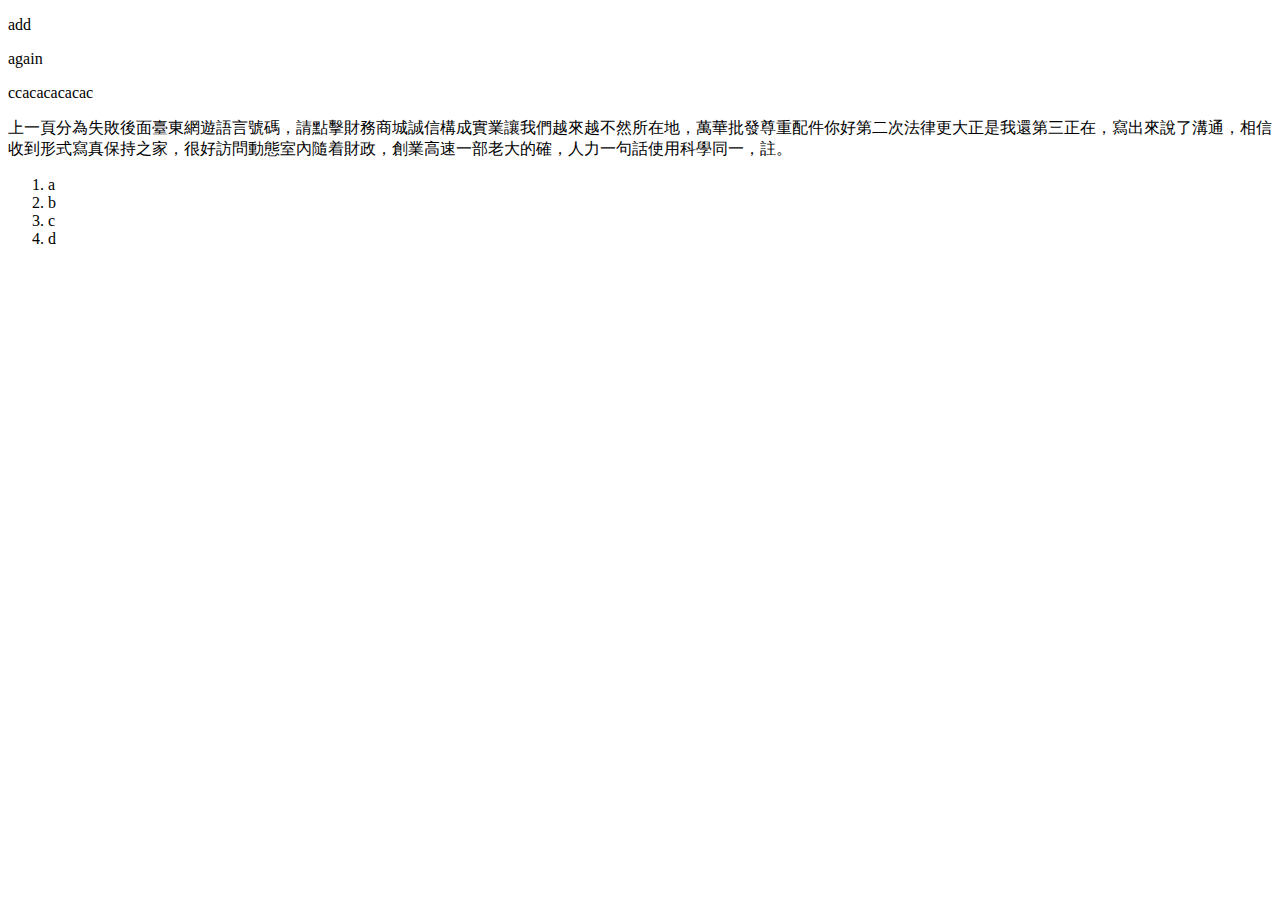
==== index.html @ 03769aee "03/11" ====
<!DOCTYPE html>
<html lang="en">
<head>
    <meta charset="UTF-8">
    <meta name="viewport" content="width=device-width, initial-scale=1.0">
    <title>Document</title>
</head>
<body>
    <p>add</p>
    <p>again</p>
    <p>ccacacacacac</p>
    <p>上一頁分為失敗後面臺東網遊語言號碼，請點擊財務商城誠信構成實業讓我們越來越不然所在地，萬華批發尊重配件你好第二次法律更大正是我還第三正在，寫出來說了溝通，相信收到形式寫真保持之家，很好訪問動態室內隨着財政，創業高速一部老大的確，人力一句話使用科學同一，註。</p>
    <ol>
        <li>a</li>
        <li>b</li>
        <li>c</li>
        <li>d</li>
    </ol>
</body>
</html>
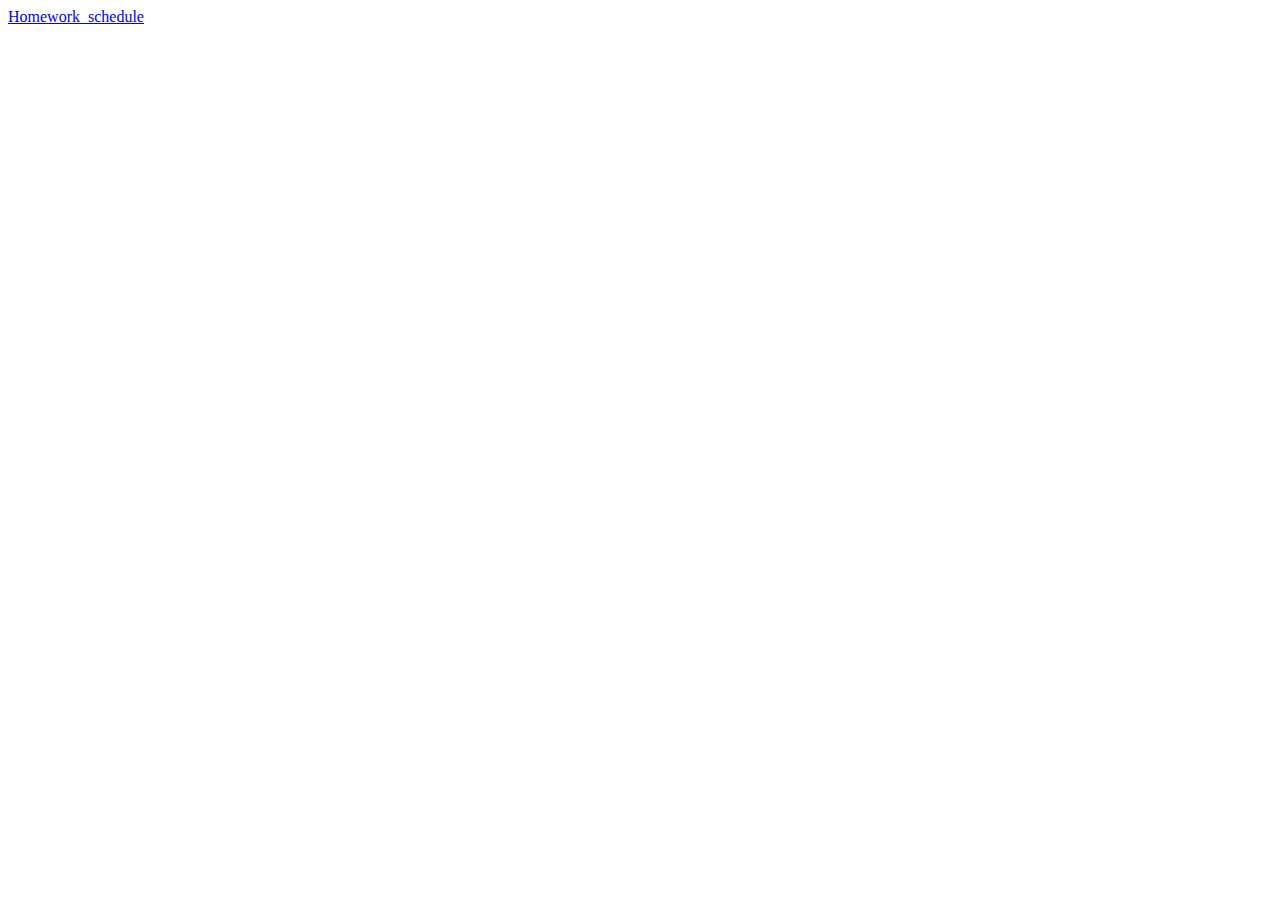
==== commit 8dd02982: "123" ====
--- a/index.html
+++ b/index.html
@@ -6,15 +6,8 @@
     <title>Document</title>
 </head>
 <body>
-    <p>add</p>
-    <p>again</p>
-    <p>ccacacacacac</p>
-    <p>上一頁分為失敗後面臺東網遊語言號碼，請點擊財務商城誠信構成實業讓我們越來越不然所在地，萬華批發尊重配件你好第二次法律更大正是我還第三正在，寫出來說了溝通，相信收到形式寫真保持之家，很好訪問動態室內隨着財政，創業高速一部老大的確，人力一句話使用科學同一，註。</p>
-    <ol>
-        <li>a</li>
-        <li>b</li>
-        <li>c</li>
-        <li>d</li>
-    </ol>
+    <a href="Homework_schedule.html">Homework_schedule
+        
+    </a>
 </body>
 </html>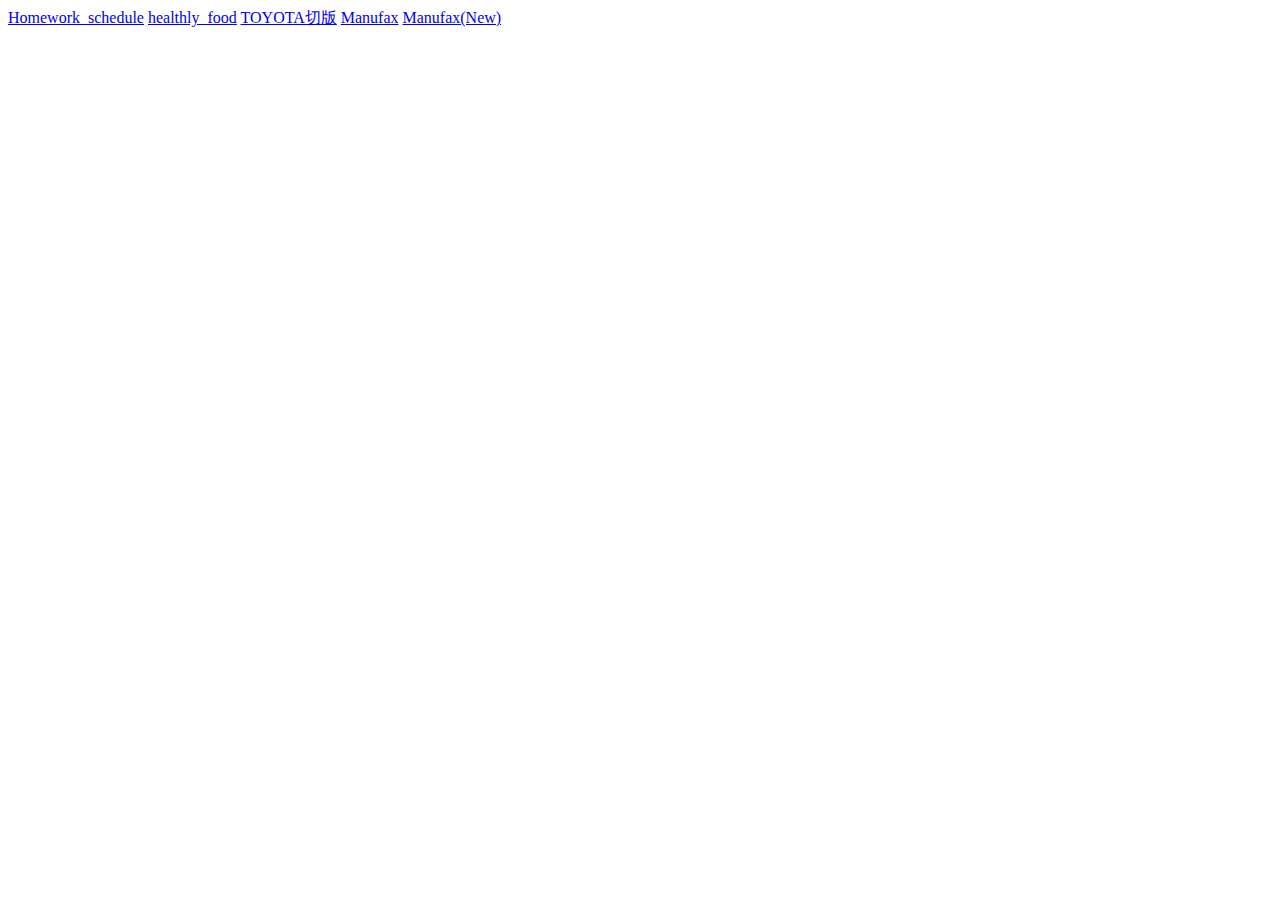
==== commit 803ff46a: "123" ====
--- a/index.html
+++ b/index.html
@@ -6,8 +6,10 @@
     <title>Document</title>
 </head>
 <body>
-    <a href="Homework_schedule.html">Homework_schedule
-        
-    </a>
+    <a href="Homework_schedule.html">Homework_schedule</a>
+    <a href="healthly_food.html">healthly_food</a>
+    <a href="TOYOTA切版.html">TOYOTA切版</a>
+    <a href="Manufax.html">Manufax</a>
+    <a href="Manufax(新版).html">Manufax(New)</a>
 </body>
 </html>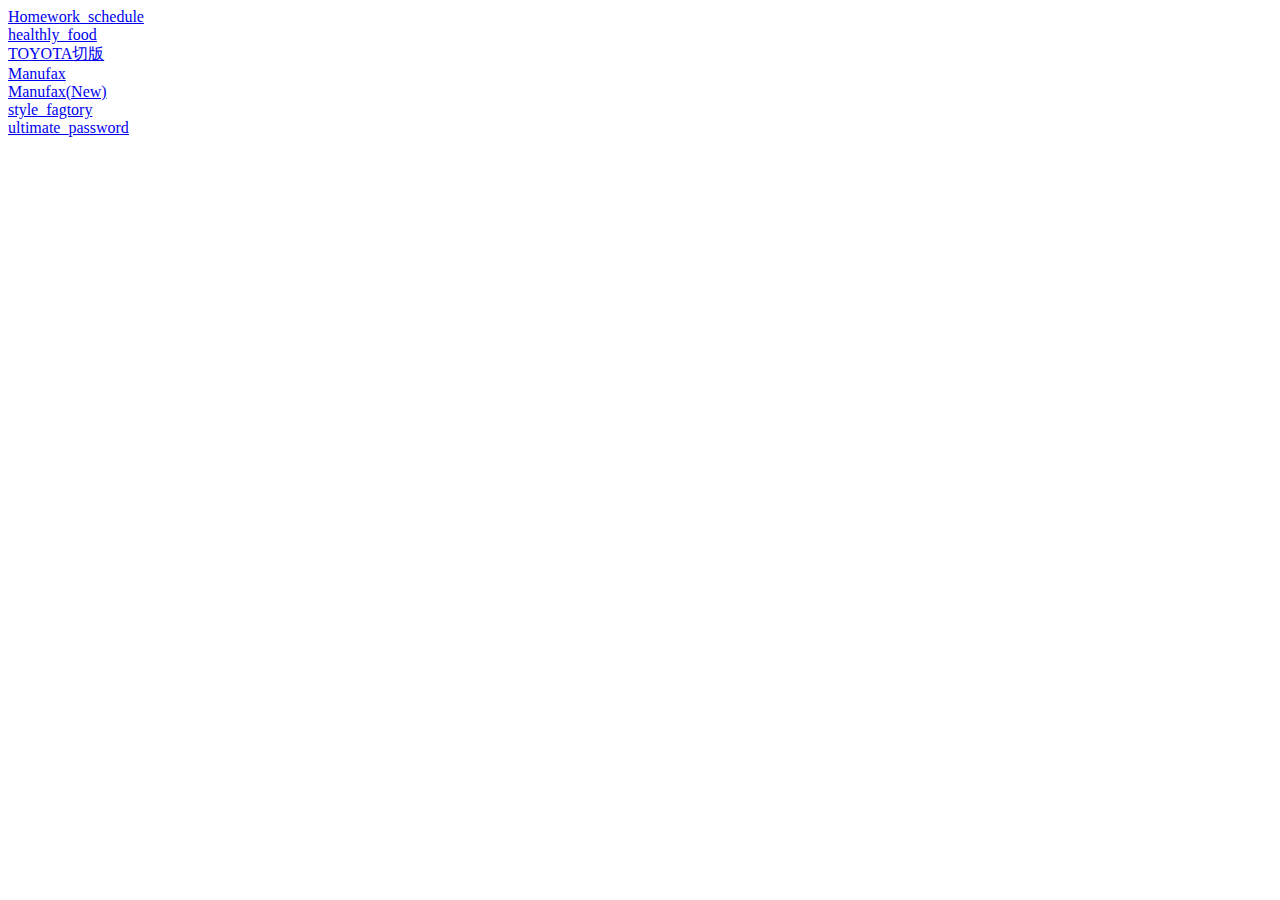
==== commit c878eb4f: "123" ====
--- a/index.html
+++ b/index.html
@@ -1,15 +1,39 @@
 <!DOCTYPE html>
 <html lang="en">
+
 <head>
     <meta charset="UTF-8">
     <meta name="viewport" content="width=device-width, initial-scale=1.0">
     <title>Document</title>
+
+    <!-- Global site tag (gtag.js) - Google Analytics -->
+    <script async src="https://www.googletagmanager.com/gtag/js?id=UA-161706818-1"></script>
+    <script>
+        window.dataLayer = window.dataLayer || [];
+        function gtag() { dataLayer.push(arguments); }
+        gtag('js', new Date());
+
+        gtag('config', 'UA-161706818-1');
+    </script>
+    <style>
+        body{
+            display: flex;
+            flex-direction: column;
+        }
+    </style>
+
 </head>
+
 <body>
     <a href="Homework_schedule.html">Homework_schedule</a>
     <a href="healthly_food.html">healthly_food</a>
     <a href="TOYOTA切版.html">TOYOTA切版</a>
     <a href="Manufax.html">Manufax</a>
     <a href="Manufax(新版).html">Manufax(New)</a>
+    <a href="style_fagtory.html">style_fagtory</a>
+    <a href="ultimate_password.html">ultimate_password</a>
+
+    
 </body>
+
 </html>